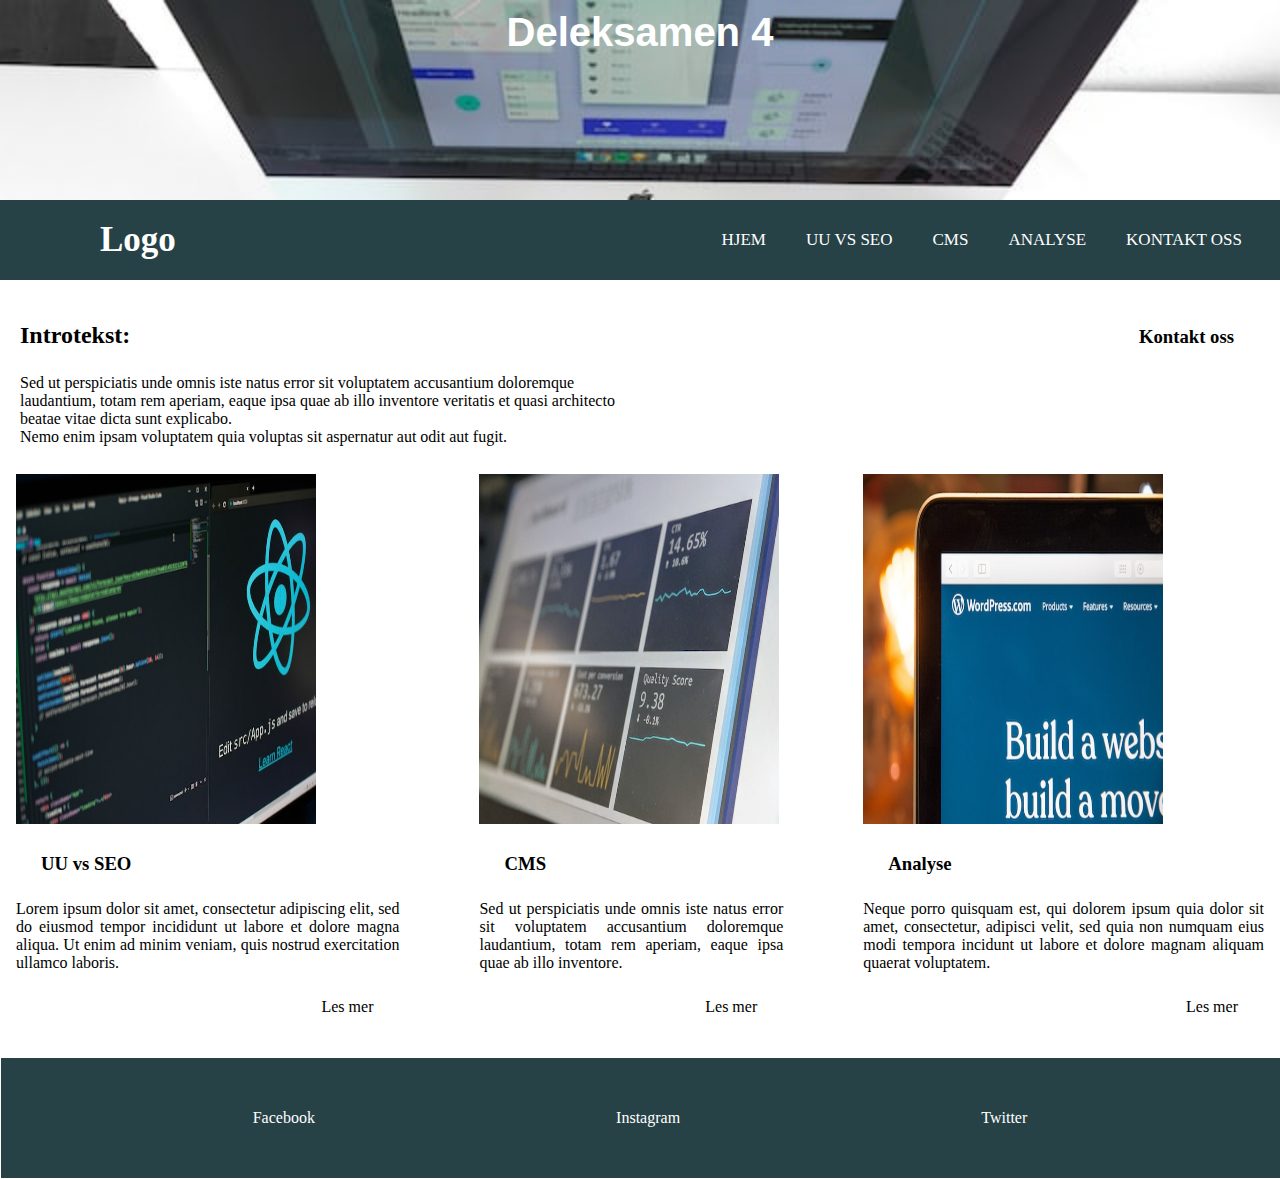
==== index.html @ fb82f454 "Ferdig med analysen av nettstedet. Ferdig med tabell før og etter" ====
<!DOCTYPE html>
<html lang="nn">
  <head>
    <meta charset="UTF-8" />
    <meta http-equiv="X-UA-Compatible" content="IE=edge" />
    <meta name="viewport" content="width=device-width, initial-scale=1.0" />
    <meta
      name="description"
      content="Spennende nettside med artikler og analyse om universell utforming og søkemotoroptimalisering"
    />
    <meta property="og:title" content="Skriv en egen tittel her senere" />
    <meta
      property="og:description"
      content="I denne artikkelen får du vite hva UU og SEO er"
    />
    <meta
      property="og:url"
      content="https://itstud.hiof.no/~saruushs/web/webpage/index.html"
    />
    <meta property="og:type" content="article" />
    <meta property="og:image" content="/bildebank/some.jpg" />
    <meta
      property="og:image:alt"
      content="Bilde av en åpen notatbok med en kaffekopp ved siden av"
    />
    <meta property="og:site_name" content="Saruuweb" />
    <meta property="og:locale" content="nb_NO" />
    <meta name="twitter:card" content="summary_large_image" />
    <meta name="twitter:title" content="Skriv en egen title her senere" />
    <meta
      name="twitter:description"
      content="I denne artikkelen får du vite hva UU og SEO er"
    />
    <meta name="twitter:site" content="@Saruuswebiste" />
    <meta name="twitter:creator" content="@saruu1505" />
    <meta name="twitter:image" content="/bildebank/some.jpg" />
    <meta
      name="twitter:image:alt"
      content="Bilde av en åpen notatbok med en kaffekopp ved siden av"
    />
    <link rel="stylesheet" type="text/css" href="./style.css" />
    <!-- Kilde til hvor jeg hentet linken under: https://cdnjs.com/libraries/font-awesome -->
    <link
      rel="stylesheet"
      href="https://cdnjs.cloudflare.com/ajax/libs/font-awesome/6.2.1/css/all.min.css"
      integrity="sha512-MV7K8+y+gLIBoVD59lQIYicR65iaqukzvf/nwasF0nqhPay5w/9lJmVM2hMDcnK1OnMGCdVK+iQrJ7lzPJQd1w=="
      crossorigin="anonymous"
      referrerpolicy="no-referrer"
    />
    <title>Deleksamen 2</title>
    <!-- Kilde til hvor jeg hentet faveicon fra: https://www.google.com/url?sa=i&url=https%3A%2F%2Fen.wikipedia.org%2Fwiki%2FManchester_United_F.C.&psig=AOvVaw1dnfVom9MajP-t4snqfVpS&ust=1668937295394000&source=images&cd=vfe&ved=0CBAQjRxqFwoTCPjGiIz6ufsCFQAAAAAdAAAAABAD -->
    <link
      rel="icon"
      type="image/x-icon"
      href="/bildebank/favicon_io (2)/favicon.png"
    />
  </head>

  <body>
    <div id="grid-container">
      <header>
        <h1>Deleksamen 4</h1>
      </header>

      <!-- Kilde til hamburgermeny: https://www.youtube.com/watch?v=oLgtucwjVII  -->
      <nav>
        <input type="checkbox" id="check" />
        <label for="check" class="checkbtn">
          Checkbtn
          <i class="fa-solid fa-bars"></i>
        </label>
        <label class="logo"><a href="index.html">Logo</a></label>
        <ul>
          <li><a class="active" href="index.html" target="_blank">Hjem</a></li>
          <li><a href="UU-vs-SEO.html" target="_blank"> UU vs SEO</a></li>
          <li><a href="CMS.html" target="_blank">CMS</a></li>
          <li><a href="Analyse.html" target="_blank">Analyse</a></li>
          <li><a href="kontaktoss.html" target="_blank">Kontakt oss</a></li>
        </ul>
      </nav>

      <main>
        <section id="intro-tekst">
          <h2>Introtekst:</h2>
          <h3><a href="kontaktoss.html">Kontakt oss</a></h3>
          <p>
            Sed ut perspiciatis unde omnis iste natus error sit voluptatem
            accusantium doloremque laudantium, totam rem aperiam, eaque ipsa
            quae ab illo inventore veritatis et quasi architecto beatae vitae
            dicta sunt explicabo. <br />Nemo enim ipsam voluptatem quia voluptas
            sit aspernatur aut odit aut fugit.
          </p>
        </section>

        <section class="main-article">
          <article>
            <img
              src="bildebank/pcskjerm.jpg"
              alt="UU vs SEO"
              style="width: 300px; height: 350px"
            />
            <h3>UU vs SEO</h3>
            <p>
              Lorem ipsum dolor sit amet, consectetur adipiscing elit, sed do
              eiusmod tempor incididunt ut labore et dolore magna aliqua. Ut
              enim ad minim veniam, quis nostrud exercitation ullamco laboris.
            </p>
            <a href="UU-vs-SEO.html" target="_blank"> Les mer</a>
          </article>

          <article>
            <img
              src="bildebank/CMS.jpg"
              alt="CMS"
              style="width: 300px; height: 350px"
            />
            <h3>CMS</h3>
            <p>
              Sed ut perspiciatis unde omnis iste natus error sit voluptatem
              accusantium doloremque laudantium, totam rem aperiam, eaque ipsa
              quae ab illo inventore.
            </p>
            <a href="CMS.html" target="_blank">Les mer</a>
          </article>

          <article>
            <img
              src="bildebank/wordpress.jpg"
              alt="Analyse"
              style="width: 300px; height: 350px"
            />
            <h3>Analyse</h3>
            <p>
              Neque porro quisquam est, qui dolorem ipsum quia dolor sit amet,
              consectetur, adipisci velit, sed quia non numquam eius modi
              tempora incidunt ut labore et dolore magnam aliquam quaerat
              voluptatem.
            </p>
            <a href="Analyse.html" target="_blank">Les mer</a>
          </article>
        </section>
      </main>

      <footer>
        <a href="https://nb-no.facebook.com/" class="fa-brands fa-facebook"
          >Facebook</a
        >

        <a href="https://www.instagram.com//" class="fa-brands fa-instagram"
          >Instagram</a
        >

        <a href="https://twitter.com/i/flow/login/" class="fa-brands fa-twitter"
          >Twitter</a
        >
      </footer>
    </div>
  </body>
</html>
---- style.css ----
* {
  box-sizing: border-box;
  padding: 0;
  margin: 0;
  text-decoration: none;
  list-style: none;
}

header {
  background-image: url("bildebank/skrivebord.jpg");
  background-size: cover;
  height: 200px;
  font-size: 20px;
  font-family: Verdana, Geneva, Tahoma, sans-serif;
  color: #ffffff;
  padding: 10px;
}

header h1 {
  display: flex;
  justify-content: center;
  align-items: flex-end;
}

#intro-tekst {
  display: grid;
  grid-template-columns: 1fr 1fr;
  padding: 10px;
  margin: 10px;
}

main section {
  display: flex;
  align-items: baseline;
  flex-direction: column;
  justify-content: space-between;
}

main section a {
  display: flex;
  text-decoration: none;
  color: black;
  justify-content: end;
  text-align: right;

  gap: 10px;
  margin: 10px;
  padding: 1rem;
  text-align: center;
}

main section a:hover {
  color: rgb(47, 118, 142);
}

main {
  align-items: baseline;
}

.main-article {
  display: flex;
  flex-direction: row;
  flex-wrap: nowrap;
  justify-content: space-between;
  gap: 5rem;
  align-items: baseline;
  margin: 0.5rem;
  padding: 0.5rem;
}

.main-article h3 {
  padding: 25px;
  text-align: start;
}

.main-article p {
  text-align: justify;
  font-size-adjust: none;
  display: flex;
  justify-content: space-between;
}

footer {
  background: #274247;
  text-align: center;
  padding: 1px;
  margin: 0.5px;
  display: flex;
  text-align: center;
  justify-content: space-evenly;
}

footer a {
  text-decoration: none;
  list-style-type: none;
  color: rgb(255, 255, 255);
  padding: 25px;
  margin: 25px;
  display: flex;
  text-align: center;
}

footer a:hover {
  color: #274247;
  transition: 1.5s;
}

/* Kilde til hamburgermeny: https://www.youtube.com/watch?v=oLgtucwjVII */
nav {
  background: #274247;
  height: 80px;
  width: 100%;
}
/* Kilde til hamburgermeny: https://www.youtube.com/watch?v=oLgtucwjVII */
.logo {
  font-size: 35px;
  line-height: 80px;
  padding: 0 100px;
  font-weight: bold;
}

.logo a {
  color: white;
}

/* Kilde til hamburgermeny: https://www.youtube.com/watch?v=oLgtucwjVII */
nav ul {
  float: right;
  margin-right: 20px;
}
/* Kilde til hamburgermeny: https://www.youtube.com/watch?v=oLgtucwjVII */
nav ul li {
  display: inline-block;
  line-height: 80px;
  margin: 0 5px;
}
/* Kilde til hamburgermeny: https://www.youtube.com/watch?v=oLgtucwjVII */
nav ul li a {
  color: rgb(255, 255, 255);
  font-size: 17px;
  padding: 7px 13px;
  border-radius: 3px;
  text-transform: uppercase;
}
/* Kilde til hamburgermeny: https://www.youtube.com/watch?v=oLgtucwjVII */
a.active,
a:hover {
  transition: 0.5s;
}
/* Kilde til hamburgermeny: https://www.youtube.com/watch?v=oLgtucwjVII */
.checkbtn {
  font-size: 30px;
  color: rgb(255, 255, 255);
  float: right;
  line-height: 80px;
  margin-right: 40px;
  cursor: pointer;
  display: none;
}
/* Kilde til hamburgermeny: https://www.youtube.com/watch?v=oLgtucwjVII */
#check {
  display: none;
}

/* Kilde til hamburgermeny: https://www.youtube.com/watch?v=oLgtucwjVII */
@media (max-width: 952px) {
  label.logo {
    font-size: 30px;
    padding-left: 50px;
  }

  nav ul li a {
    font-size: 16px;
  }
}
/* Kilde til hamburgermeny: https://www.youtube.com/watch?v=oLgtucwjVII */
@media (max-width: 858px) {
  .checkbtn {
    display: block;
  }

  ul {
    position: fixed;
    width: 100%;
    height: 100vh;
    background: #274247;
    top: 80px;
    left: -100%;
    text-align: center;
    transition: all 0.5s;
  }

  nav ul li {
    display: block;
    margin: 50px 0;
    line-height: 30px;
  }

  nav ul li a {
    font-size: 20px;
  }

  a:hover,
  a.active {
    background: none;
    color: #0082e6;
  }

  #check:checked ~ ul {
    left: 0;
  }
}
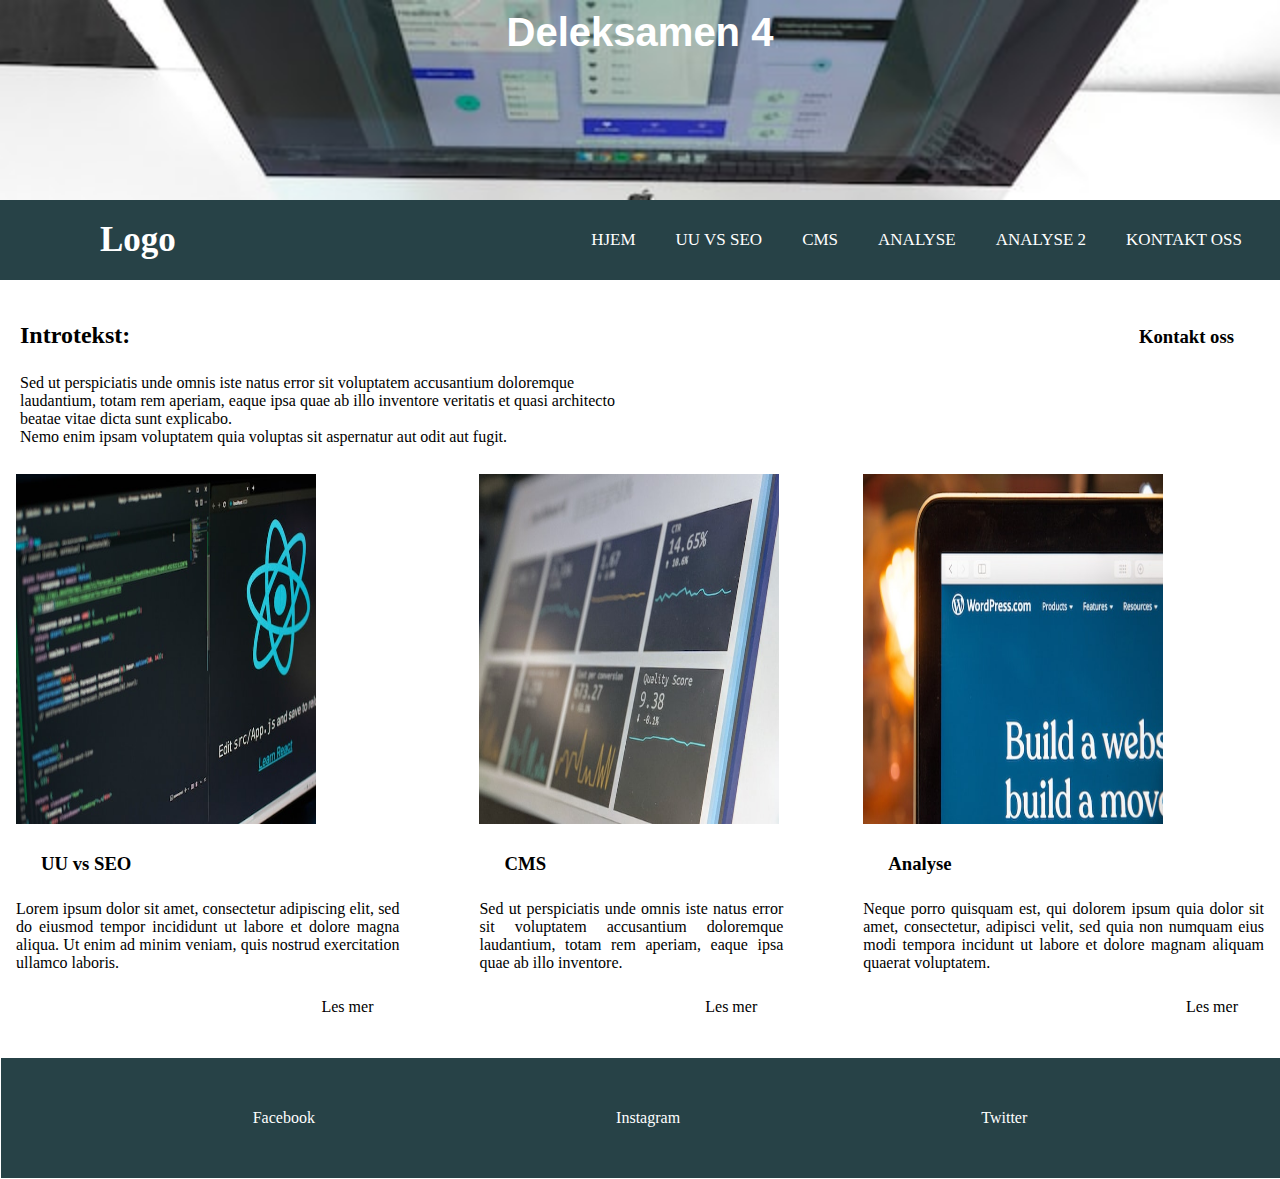
==== commit e31df361: "Deleksamen 4 ferdig, mangler finpussing" ====
--- a/index.html
+++ b/index.html
@@ -8,7 +8,7 @@
       name="description"
       content="Spennende nettside med artikler og analyse om universell utforming og søkemotoroptimalisering"
     />
-    <meta property="og:title" content="Skriv en egen tittel her senere" />
+    <meta property="og:title" content="Hva er CMS?" />
     <meta
       property="og:description"
       content="I denne artikkelen får du vite hva UU og SEO er"
@@ -26,10 +26,10 @@
     <meta property="og:site_name" content="Saruuweb" />
     <meta property="og:locale" content="nb_NO" />
     <meta name="twitter:card" content="summary_large_image" />
-    <meta name="twitter:title" content="Skriv en egen title her senere" />
+    <meta name="twitter:title" content="Hva er CMS?" />
     <meta
       name="twitter:description"
-      content="I denne artikkelen får du vite hva UU og SEO er"
+      content="I denne artikkelen får du vite hva CMS er og hva dette innebærer"
     />
     <meta name="twitter:site" content="@Saruuswebiste" />
     <meta name="twitter:creator" content="@saruu1505" />
@@ -47,7 +47,7 @@
       crossorigin="anonymous"
       referrerpolicy="no-referrer"
     />
-    <title>Deleksamen 2</title>
+    <title>Deleksamen 4</title>
     <!-- Kilde til hvor jeg hentet faveicon fra: https://www.google.com/url?sa=i&url=https%3A%2F%2Fen.wikipedia.org%2Fwiki%2FManchester_United_F.C.&psig=AOvVaw1dnfVom9MajP-t4snqfVpS&ust=1668937295394000&source=images&cd=vfe&ved=0CBAQjRxqFwoTCPjGiIz6ufsCFQAAAAAdAAAAABAD -->
     <link
       rel="icon"
@@ -75,6 +75,7 @@
           <li><a href="UU-vs-SEO.html" target="_blank"> UU vs SEO</a></li>
           <li><a href="CMS.html" target="_blank">CMS</a></li>
           <li><a href="Analyse.html" target="_blank">Analyse</a></li>
+          <li><a href="analyse2.html" target="_blank">Analyse 2</a></li>
           <li><a href="kontaktoss.html" target="_blank">Kontakt oss</a></li>
         </ul>
       </nav>
@@ -96,7 +97,7 @@
           <article>
             <img
               src="bildebank/pcskjerm.jpg"
-              alt="UU vs SEO"
+              alt="Bilde av en pcskjerm"
               style="width: 300px; height: 350px"
             />
             <h3>UU vs SEO</h3>
@@ -111,7 +112,7 @@
           <article>
             <img
               src="bildebank/CMS.jpg"
-              alt="CMS"
+              alt="Bilde av en pcskjerm med forskjellige grafer"
               style="width: 300px; height: 350px"
             />
             <h3>CMS</h3>
@@ -126,7 +127,7 @@
           <article>
             <img
               src="bildebank/wordpress.jpg"
-              alt="Analyse"
+              alt="Bilde av nettsiden Wordpress"
               style="width: 300px; height: 350px"
             />
             <h3>Analyse</h3>
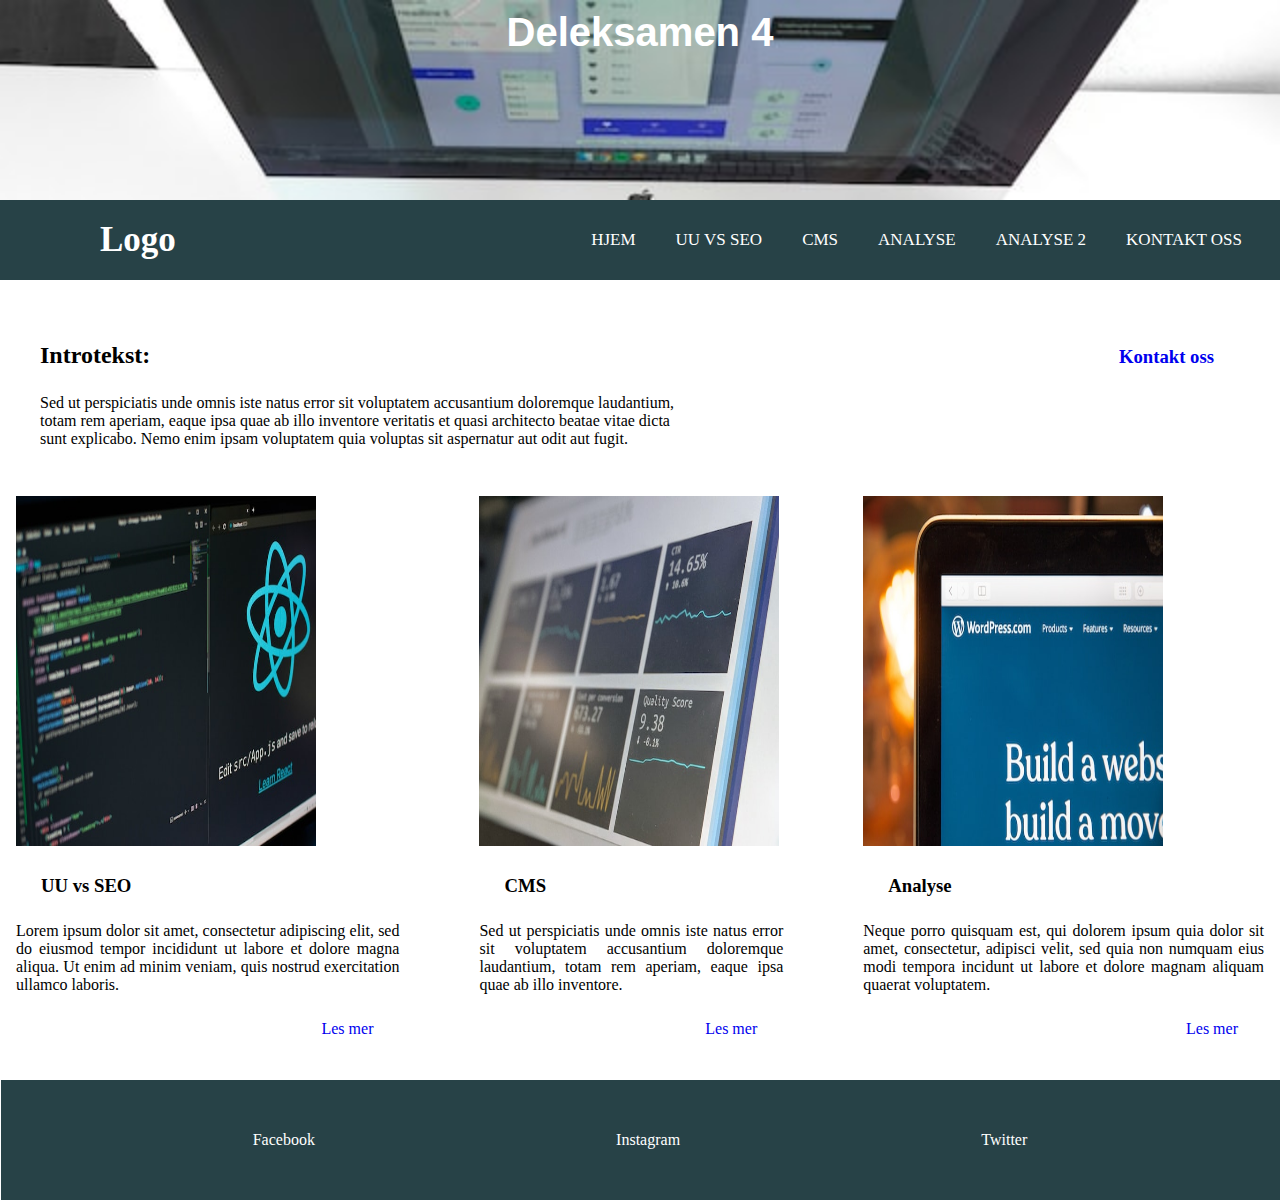
==== commit 0b96e1e8: "Endelig ferdig" ====
--- a/index.html
+++ b/index.html
@@ -64,9 +64,8 @@
 
       <!-- Kilde til hamburgermeny: https://www.youtube.com/watch?v=oLgtucwjVII  -->
       <nav>
-        <input type="checkbox" id="check" />
+        <input type="checkbox" id="check" name="checkbtn" />
         <label for="check" class="checkbtn">
-          Checkbtn
           <i class="fa-solid fa-bars"></i>
         </label>
         <label class="logo"><a href="index.html">Logo</a></label>
@@ -86,10 +85,11 @@
           <h3><a href="kontaktoss.html">Kontakt oss</a></h3>
           <p>
             Sed ut perspiciatis unde omnis iste natus error sit voluptatem
-            accusantium doloremque laudantium, totam rem aperiam, eaque ipsa
-            quae ab illo inventore veritatis et quasi architecto beatae vitae
-            dicta sunt explicabo. <br />Nemo enim ipsam voluptatem quia voluptas
-            sit aspernatur aut odit aut fugit.
+            accusantium doloremque laudantium,
+            <br />totam rem aperiam, eaque ipsa quae ab illo inventore veritatis
+            et quasi architecto beatae vitae dicta <br />sunt explicabo. Nemo
+            enim ipsam voluptatem quia voluptas sit aspernatur aut odit aut
+            fugit.
           </p>
         </section>
 
--- a/style.css
+++ b/style.css
@@ -24,9 +24,10 @@
 
 #intro-tekst {
   display: grid;
-  grid-template-columns: 1fr 1fr;
-  padding: 10px;
-  margin: 10px;
+  grid-template-columns: auto auto;
+  padding: 20px;
+  margin: 20px;
+  text-align: left;
 }
 
 main section {
@@ -39,10 +40,8 @@
 main section a {
   display: flex;
   text-decoration: none;
-  color: black;
   justify-content: end;
   text-align: right;
-
   gap: 10px;
   margin: 10px;
   padding: 1rem;
@@ -174,7 +173,7 @@
   }
 }
 /* Kilde til hamburgermeny: https://www.youtube.com/watch?v=oLgtucwjVII */
-@media (max-width: 858px) {
+@media screen and (max-width: 858px) {
   .checkbtn {
     display: block;
   }
@@ -210,3 +209,20 @@
     left: 0;
   }
 }
+
+@media screen and (max-width: 867px) {
+  .main-article {
+    display: grid;
+    grid-template-columns: auto;
+  }
+
+  header h1 {
+    color: #0e0e0f;
+  }
+
+  footer {
+    display: flex;
+    flex-direction: column;
+    max-width: 100%;
+  }
+}
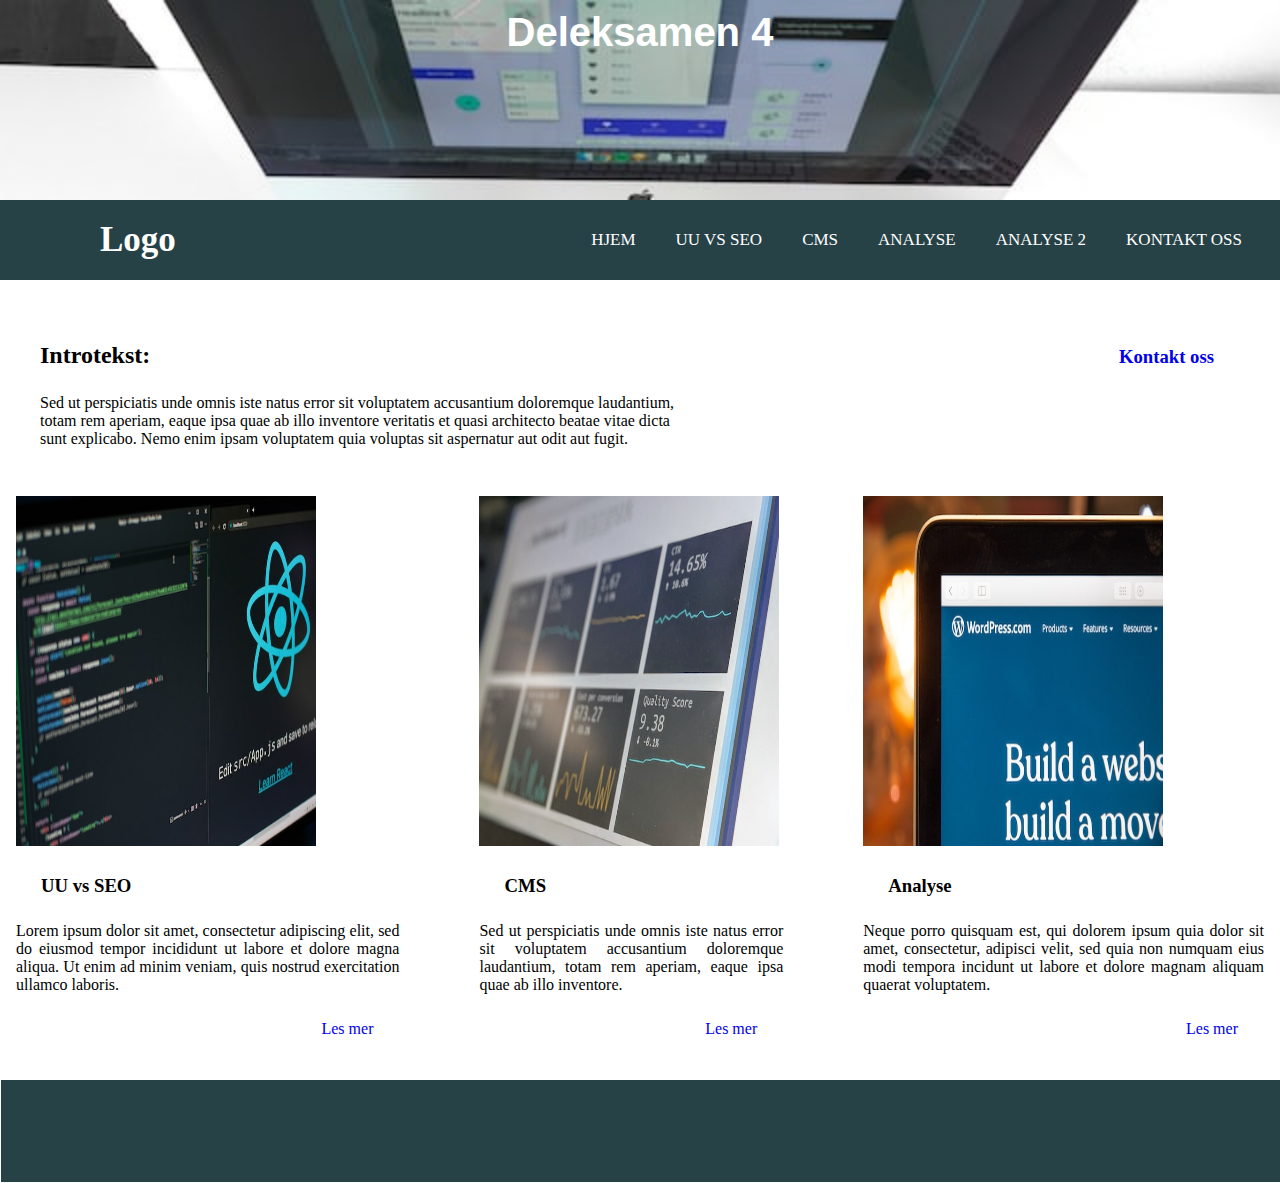
==== commit 6841cfc8: "finish" ====
--- a/index.html
+++ b/index.html
@@ -8,10 +8,10 @@
       name="description"
       content="Spennende nettside med artikler og analyse om universell utforming og søkemotoroptimalisering"
     />
-    <meta property="og:title" content="Hva er CMS?" />
+    <meta property="og:title" content="Spennende artikler om CMS, SEO og UU!" />
     <meta
       property="og:description"
-      content="I denne artikkelen får du vite hva UU og SEO er"
+      content="Her får du lest deg på hva UU, CMS og SEO er, samt få opplevd en grundig analyse av nettsiden"
     />
     <meta
       property="og:url"
@@ -26,12 +26,15 @@
     <meta property="og:site_name" content="Saruuweb" />
     <meta property="og:locale" content="nb_NO" />
     <meta name="twitter:card" content="summary_large_image" />
-    <meta name="twitter:title" content="Hva er CMS?" />
+    <meta
+      name="twitter:title"
+      content="Spennende artikler om CMS, SEO og UU!"
+    />
     <meta
       name="twitter:description"
-      content="I denne artikkelen får du vite hva CMS er og hva dette innebærer"
+      content="Her får du lest deg på hva UU, CMS og SEO er, samt få opplevd en grundig analyse av nettsiden"
     />
-    <meta name="twitter:site" content="@Saruuswebiste" />
+    <meta name="twitter:site" content="@Saruuswebsite" />
     <meta name="twitter:creator" content="@saruu1505" />
     <meta name="twitter:image" content="/bildebank/some.jpg" />
     <meta
@@ -48,12 +51,25 @@
       referrerpolicy="no-referrer"
     />
     <title>Deleksamen 4</title>
-    <!-- Kilde til hvor jeg hentet faveicon fra: https://www.google.com/url?sa=i&url=https%3A%2F%2Fen.wikipedia.org%2Fwiki%2FManchester_United_F.C.&psig=AOvVaw1dnfVom9MajP-t4snqfVpS&ust=1668937295394000&source=images&cd=vfe&ved=0CBAQjRxqFwoTCPjGiIz6ufsCFQAAAAAdAAAAABAD -->
+    <!-- Kilde til hvor jeg hentet faveicon fra: https://favicon.io/favicon-generator/ -->
+    <link
+      rel="apple-touch-icon"
+      sizes="180x180"
+      href="/bildebank/faveicon/apple-touch-icon.png"
+    />
     <link
       rel="icon"
-      type="image/x-icon"
-      href="/bildebank/favicon_io (2)/favicon.png"
+      type="image/png"
+      sizes="32x32"
+      href="/bildebank/faveicon/favicon-32x32.png"
     />
+    <link
+      rel="icon"
+      type="image/png"
+      sizes="16x16"
+      href="/bildebank/faveicon/favicon-16x16.png"
+    />
+    <link rel="manifest" href="/bildebank/faveicon/site.webmanifest" />
   </head>
 
   <body>
@@ -143,17 +159,21 @@
       </main>
 
       <footer>
-        <a href="https://nb-no.facebook.com/" class="fa-brands fa-facebook"
-          >Facebook</a
-        >
-
-        <a href="https://www.instagram.com//" class="fa-brands fa-instagram"
-          >Instagram</a
-        >
-
-        <a href="https://twitter.com/i/flow/login/" class="fa-brands fa-twitter"
-          >Twitter</a
-        >
+        <a
+          href="https://nb-no.facebook.com/"
+          class="fa-brands fa-facebook"
+          name="Facebook"
+        ></a>
+        <a
+          href="https://www.instagram.com//"
+          class="fa-brands fa-instagram"
+          name="Instagram"
+        ></a>
+        <a
+          href="https://twitter.com/i/flow/login/"
+          class="fa-brands fa-twitter"
+          name="Twitter"
+        ></a>
       </footer>
     </div>
   </body>
--- a/style.css
+++ b/style.css
@@ -214,6 +214,7 @@
   .main-article {
     display: grid;
     grid-template-columns: auto;
+    line-height: 150%;
   }
 
   header h1 {
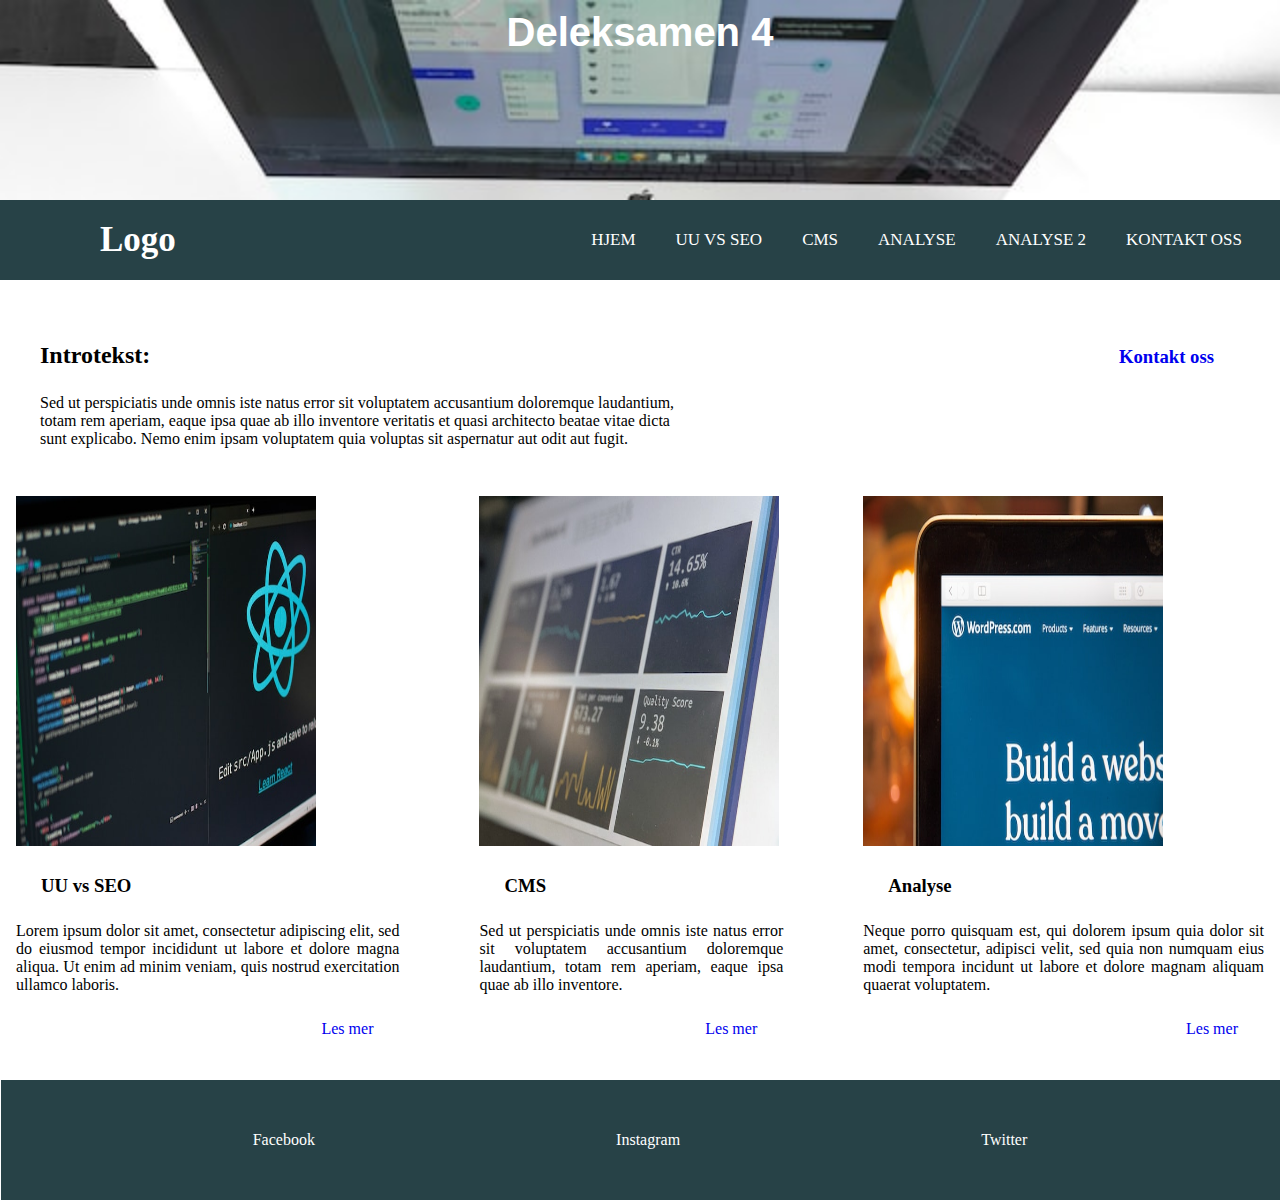
==== commit 9487ab7f: "endret form og footer errorer" ====
--- a/index.html
+++ b/index.html
@@ -55,21 +55,21 @@
     <link
       rel="apple-touch-icon"
       sizes="180x180"
-      href="/bildebank/faveicon/apple-touch-icon.png"
+      href="./bildebank/faveicon/apple-touch-icon.png"
     />
     <link
       rel="icon"
       type="image/png"
       sizes="32x32"
-      href="/bildebank/faveicon/favicon-32x32.png"
+      href="./bildebank/faveicon/favicon-32x32.png"
     />
     <link
       rel="icon"
       type="image/png"
       sizes="16x16"
-      href="/bildebank/faveicon/favicon-16x16.png"
+      href="./bildebank/faveicon/favicon-16x16.png"
     />
-    <link rel="manifest" href="/bildebank/faveicon/site.webmanifest" />
+    <link rel="manifest" href="./bildebank/faveicon/site.webmanifest" />
   </head>
 
   <body>
@@ -81,7 +81,7 @@
       <!-- Kilde til hamburgermeny: https://www.youtube.com/watch?v=oLgtucwjVII  -->
       <nav>
         <input type="checkbox" id="check" name="checkbtn" />
-        <label for="check" class="checkbtn">
+        <label for="check" class="checkbtn" aria-label="Checkbtn">
           <i class="fa-solid fa-bars"></i>
         </label>
         <label class="logo"><a href="index.html">Logo</a></label>
@@ -159,21 +159,18 @@
       </main>
 
       <footer>
-        <a
-          href="https://nb-no.facebook.com/"
-          class="fa-brands fa-facebook"
-          name="Facebook"
-        ></a>
-        <a
-          href="https://www.instagram.com//"
-          class="fa-brands fa-instagram"
-          name="Instagram"
-        ></a>
-        <a
-          href="https://twitter.com/i/flow/login/"
-          class="fa-brands fa-twitter"
-          name="Twitter"
-        ></a>
+        <a href="https://nb-no.facebook.com/">
+          <i class="fa-brands fa-facebook" aria-hidden="true"></i>
+          <span class="sr-only">Facebook</span>
+        </a>
+        <a href="https://www.instagram.com//">
+          <i class="fa-brands fa-instagram" aria-hidden="true"></i>
+          <span class="sr-only">Instagram</span>
+        </a>
+        <a href="https://twitter.com/i/flow/login/">
+          <i class="fa-brands fa-twitter" aria-hidden="true"></i>
+          <span class="sr-only">Twitter</span>
+        </a>
       </footer>
     </div>
   </body>
--- a/style.css
+++ b/style.css
@@ -218,7 +218,7 @@
   }
 
   header h1 {
-    color: #0e0e0f;
+    color: #b5beb9;
   }
 
   footer {
